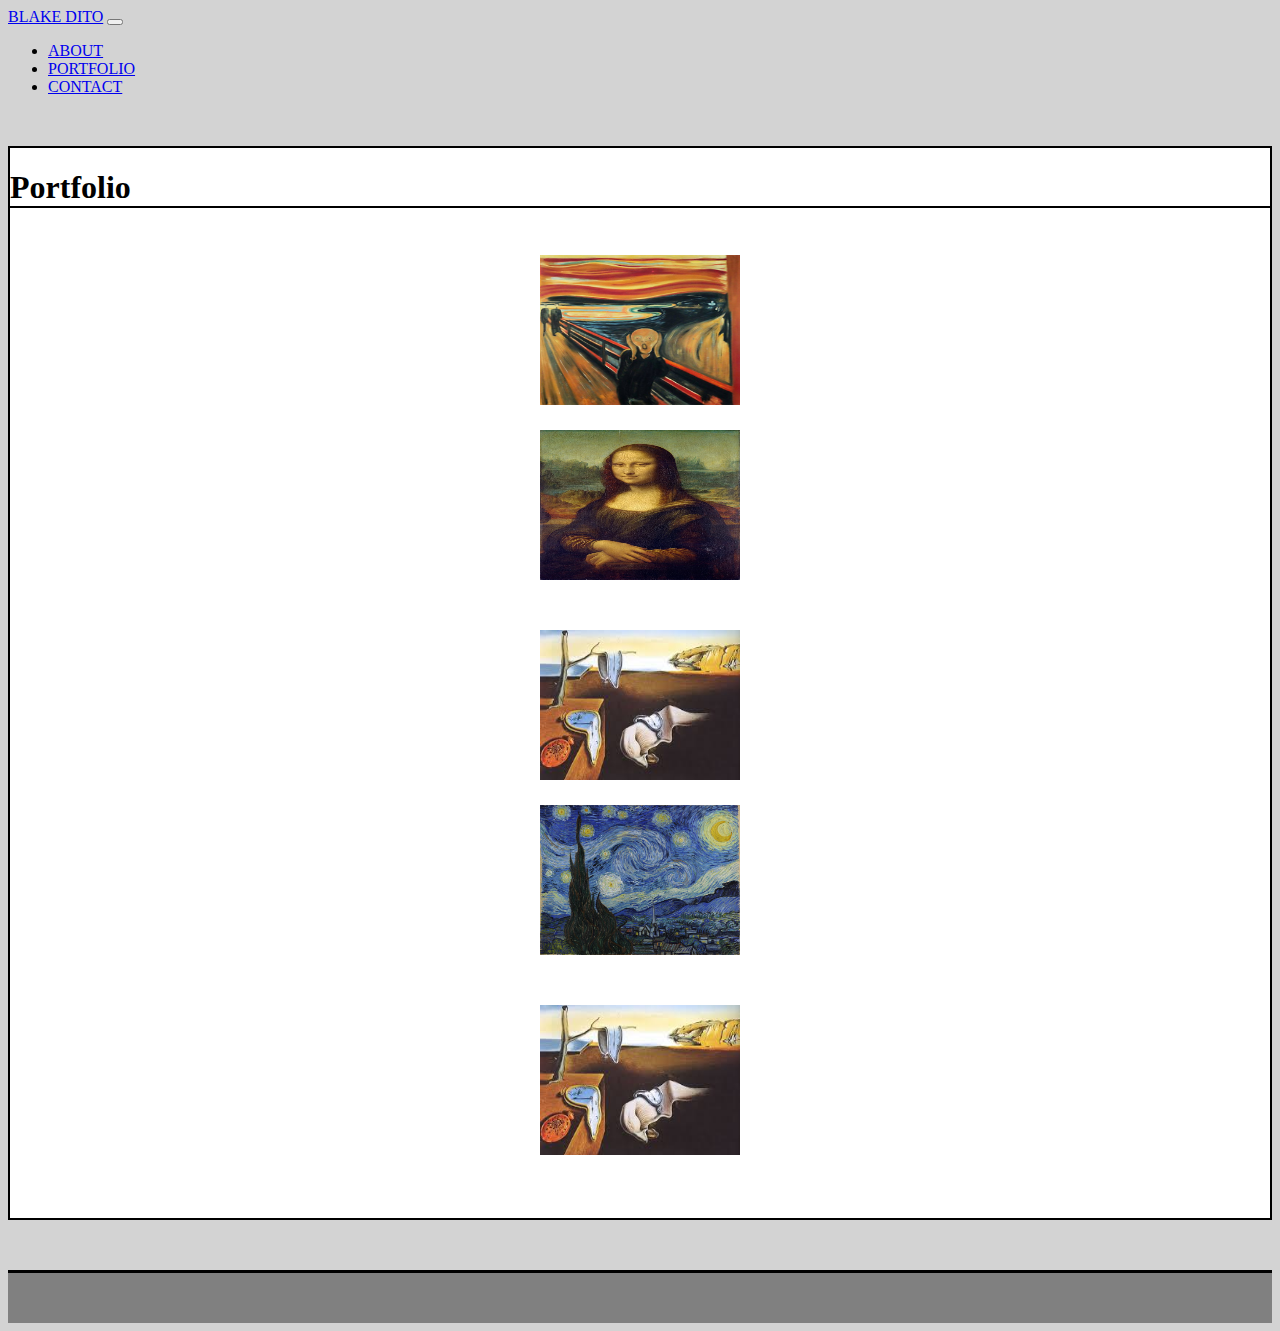
==== portfolio.html @ 60ac50d0 "updated Bootstrap Files" ====
<!DOCTYPE html>
<!--[if lt IE 7]>      <html class="no-js lt-ie9 lt-ie8 lt-ie7"> <![endif]-->
<!--[if IE 7]>         <html class="no-js lt-ie9 lt-ie8"> <![endif]-->
<!--[if IE 8]>         <html class="no-js lt-ie9"> <![endif]-->
<!--[if gt IE 8]><!--> <html class="no-js"> <!--<![endif]-->
    <head>
        <meta charset="utf-8">
        <meta http-equiv="X-UA-Compatible" content="IE=edge">
        <title></title>
        <meta name="description" content="">
        <meta name="viewport" content="width=device-width, initial-scale=1">
        <link rel="stylesheet" href="https://stackpath.bootstrapcdn.com/bootstrap/4.1.3/css/bootstrap.min.css" integrity="sha384-MCw98/SFnGE8fJT3GXwEOngsV7Zt27NXFoaoApmYm81iuXoPkFOJwJ8ERdknLPMO" crossorigin="anonymous">
        <link rel="stylesheet" href="assets/css/style.css">
        <link href="https://fonts.googleapis.com/css?family=Indie+Flower" rel="stylesheet">
    </head>
    <body>
       
        <nav class="navbar navbar-expand-lg navbar-dark bg-dark" style="text-transform:uppercase">
            <a class="navbar-brand" href="#">Blake Dito</a>
            <button class="navbar-toggler" type="button" data-toggle="collapse" data-target="#navbarSupportedContent" aria-controls="navbarSupportedContent" aria-expanded="false" aria-label="Toggle navigation">
              <span class="navbar-toggler-icon"></span>
            </button>
          
            <div class="collapse navbar-collapse" id="navbarSupportedContent">
              <ul class="navbar-nav ml-auto">
                
                <li class="nav-item">
                    <a class="nav-link" href="index.html">About</a>
                </li>
                <li class="nav-item">
                    <a class="nav-link" href="portfolio.html">Portfolio</a>
                </li>
                <li class="nav-item">
                    <a class="nav-link" href="contact.html">Contact</a>
                </li>
                
              </ul>
              
            </div>
        </nav>

        <div class="container" style="margin-top:50px">
            
            <div class="wrapper">
                        
                            <h1 class="display-4" style="border-bottom:2px solid black">Portfolio</h1>
                        

                <div class="row" style="padding-top:2%">
                        <div class="col-sm-12 col-md-6 work img-fluid">
                            <img src="assets/images/scream.jpg">
                            
                        </div>
                        <div class="col-sm-12 col-md-6 work img-fluid">
                            <img src="assets/images/MonaLisa.jpg">
                        </div>
                        
                    </div>
                    <div class="row" style="padding-top:2%; margin-bottom:0%">
                            <div class="col-sm-12 col-md-6 work img-fluid">
                                <img src="assets/images/dali.jpg">
                                
                            </div>
                    <div class="col-sm-12 col-md-6 work img-fluid">
                        <img src="assets/images/starry_night.jpg">
                    </div>
                    
                </div>
                <div class="row" style="padding-top:2%; margin-bottom:5%">
                        <div class="col-sm-12 col-md-6 work img-fluid">
                            <img src="assets/images/dali.jpg">
                            
                        </div>
                        <div class="col-sm-12 col-md-6 work">
                            
                        </div>
                        
                    </div>
            </div>
        </div>
        
        <footer id="ftr"></footer>

        
        <script src="https://code.jquery.com/jquery-3.3.1.slim.min.js" integrity="sha384-q8i/X+965DzO0rT7abK41JStQIAqVgRVzpbzo5smXKp4YfRvH+8abtTE1Pi6jizo" crossorigin="anonymous"></script>
<script src="https://cdnjs.cloudflare.com/ajax/libs/popper.js/1.14.3/umd/popper.min.js" integrity="sha384-ZMP7rVo3mIykV+2+9J3UJ46jBk0WLaUAdn689aCwoqbBJiSnjAK/l8WvCWPIPm49" crossorigin="anonymous"></script>
<script src="https://stackpath.bootstrapcdn.com/bootstrap/4.1.3/js/bootstrap.min.js" integrity="sha384-ChfqqxuZUCnJSK3+MXmPNIyE6ZbWh2IMqE241rYiqJxyMiZ6OW/JmZQ5stwEULTy" crossorigin="anonymous"></script>
    </body>
</html>
---- assets/css/style.css ----
body {
    background-color:lightgray;
}


#ftr {
    margin-top:50px;
    clear:both;
    height:50px;
    background-color:gray;
    border-top:3px solid black;
}

.bigArea {
    height:200px;
    flex-wrap:wrap;
    
}

.wrapper {
    border:2px solid black;
    background-color:white;
}

.hdrBck {
    background-color:gray;
    width:19%;
}

/* portfolio  */

.work {
    
    margin-bottom:25px;
    width:100%;
}

.bigger {
    height:600px;
    background-color:white;
    border:3px solid black;
    

}

.work img {
    width:200px;
    height:150px;
    
    display:block;
    margin:auto;
  }
 
 

  /* .work {
    position: relative;
    float: left;
    width: 274px;
    margin: 20px 0 25px;
    overflow: auto;
  }
  
  .work:nth-child(even) {
    margin-right: 40px;
  }
  
  .work img {
    width: 100%;
    border: 0 none;
    opacity: 0.8;
  }
  
  .work h3 {
    position: absolute;
    bottom: 20px;
    width: 100%;
    padding: 15px;
    margin-bottom: 0;
    font-weight: 300;
    line-height: 30px;
    color: #ffffff;
    text-align: center;
    background: #4aaaa5;
    border-bottom: 0;
  }
  
  .auth-image {
    float: left;
    width: 200px;
    height: auto;
    margin-top: 10px;
    margin-right: 25px;
  } */
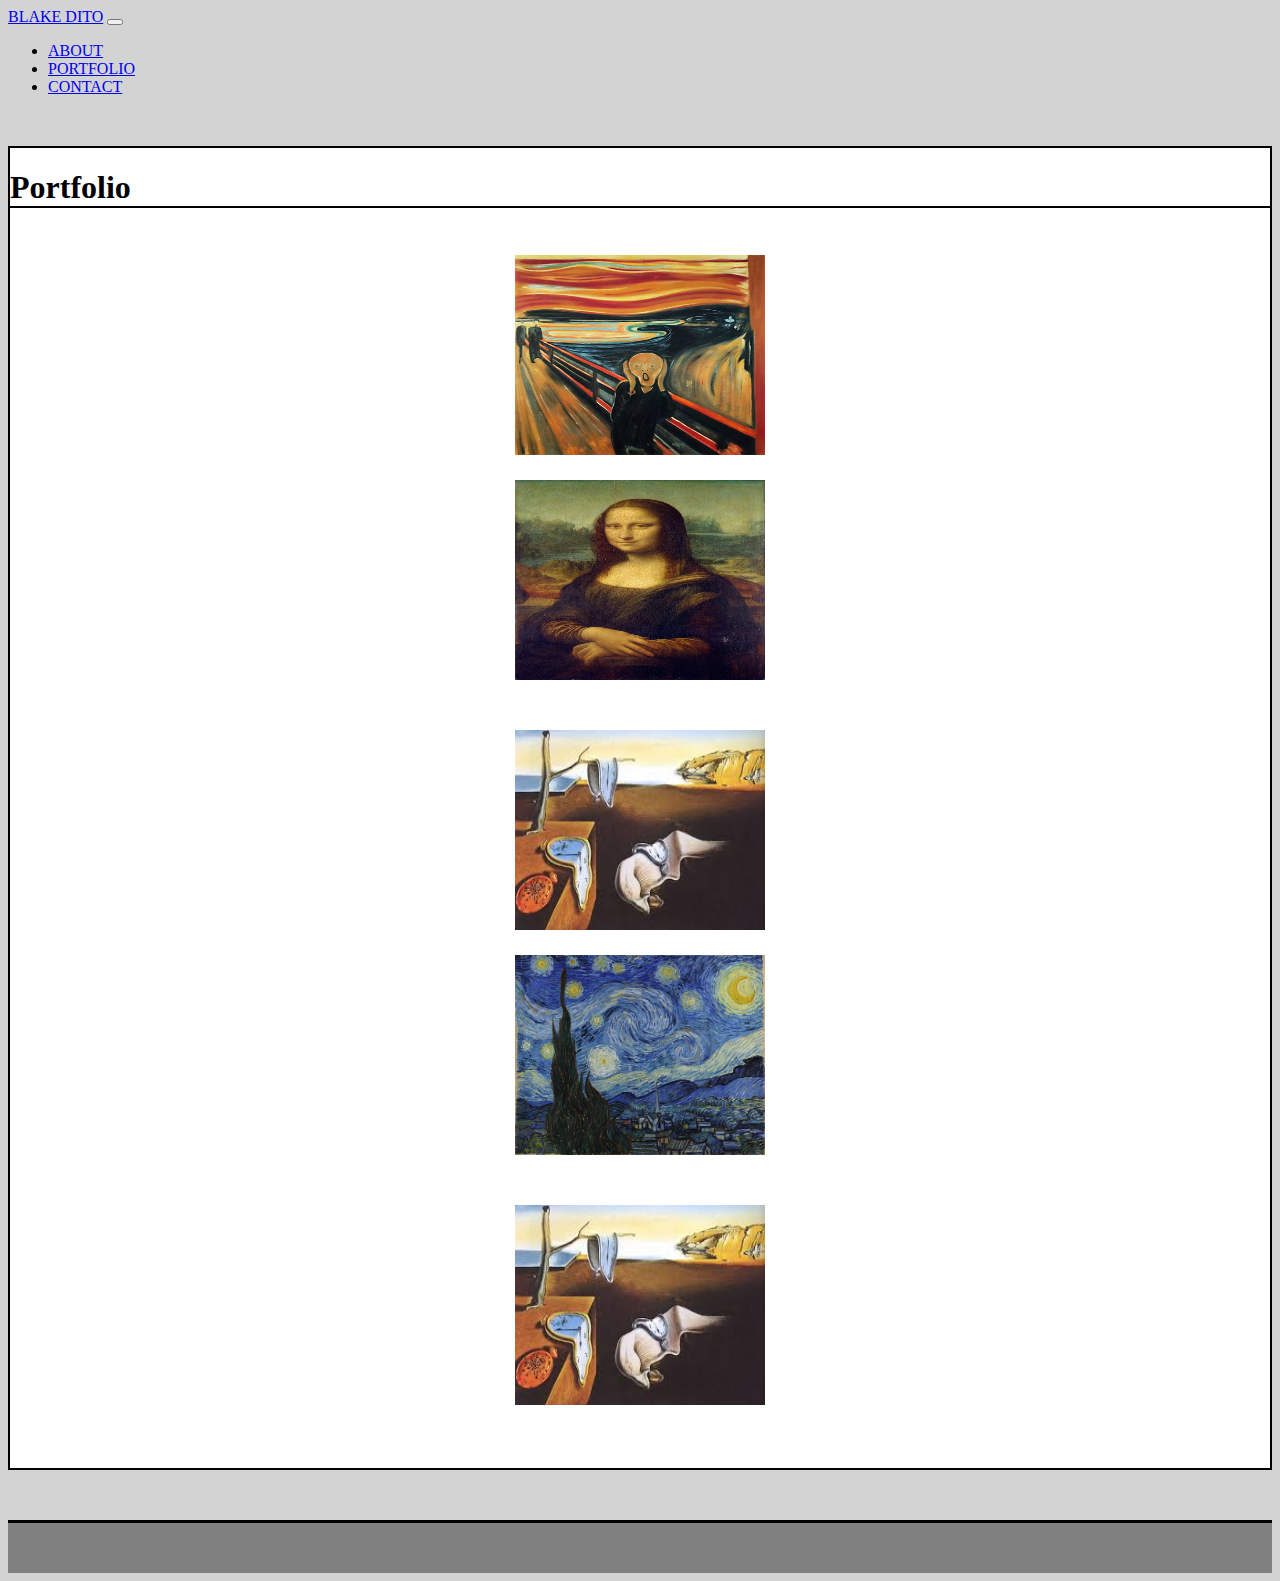
==== commit 585b7b60: "final update" ====
--- a/portfolio.html
+++ b/portfolio.html
@@ -47,28 +47,28 @@
                         
 
                 <div class="row" style="padding-top:2%">
-                        <div class="col-sm-12 col-md-6 work img-fluid">
-                            <img src="assets/images/scream.jpg">
+                        <div class="col-sm-12 col-md-6 work ">
+                            <img src="assets/images/scream.jpg" class="img-fluid" >
                             
                         </div>
-                        <div class="col-sm-12 col-md-6 work img-fluid">
-                            <img src="assets/images/MonaLisa.jpg">
+                        <div class="col-sm-12 col-md-6 work ">
+                            <img src="assets/images/MonaLisa.jpg" class="img-fluid" >
                         </div>
                         
                     </div>
                     <div class="row" style="padding-top:2%; margin-bottom:0%">
-                            <div class="col-sm-12 col-md-6 work img-fluid">
-                                <img src="assets/images/dali.jpg">
+                            <div class="col-sm-12 col-md-6 work ">
+                                <img src="assets/images/dali.jpg" class="img-fluid" >
                                 
                             </div>
-                    <div class="col-sm-12 col-md-6 work img-fluid">
-                        <img src="assets/images/starry_night.jpg">
+                    <div class="col-sm-12 col-md-6 work ">
+                        <img src="assets/images/starry_night.jpg" class="img-fluid" >
                     </div>
                     
                 </div>
                 <div class="row" style="padding-top:2%; margin-bottom:5%">
-                        <div class="col-sm-12 col-md-6 work img-fluid">
-                            <img src="assets/images/dali.jpg">
+                        <div class="col-sm-12 col-md-6 work">
+                            <img src="assets/images/dali.jpg" class="img-fluid"  >
                             
                         </div>
                         <div class="col-sm-12 col-md-6 work">
--- a/assets/css/style.css
+++ b/assets/css/style.css
@@ -46,8 +46,8 @@
 }
 
 .work img {
-    width:200px;
-    height:150px;
+    width:250px;
+    height:200px;
     
     display:block;
     margin:auto;
